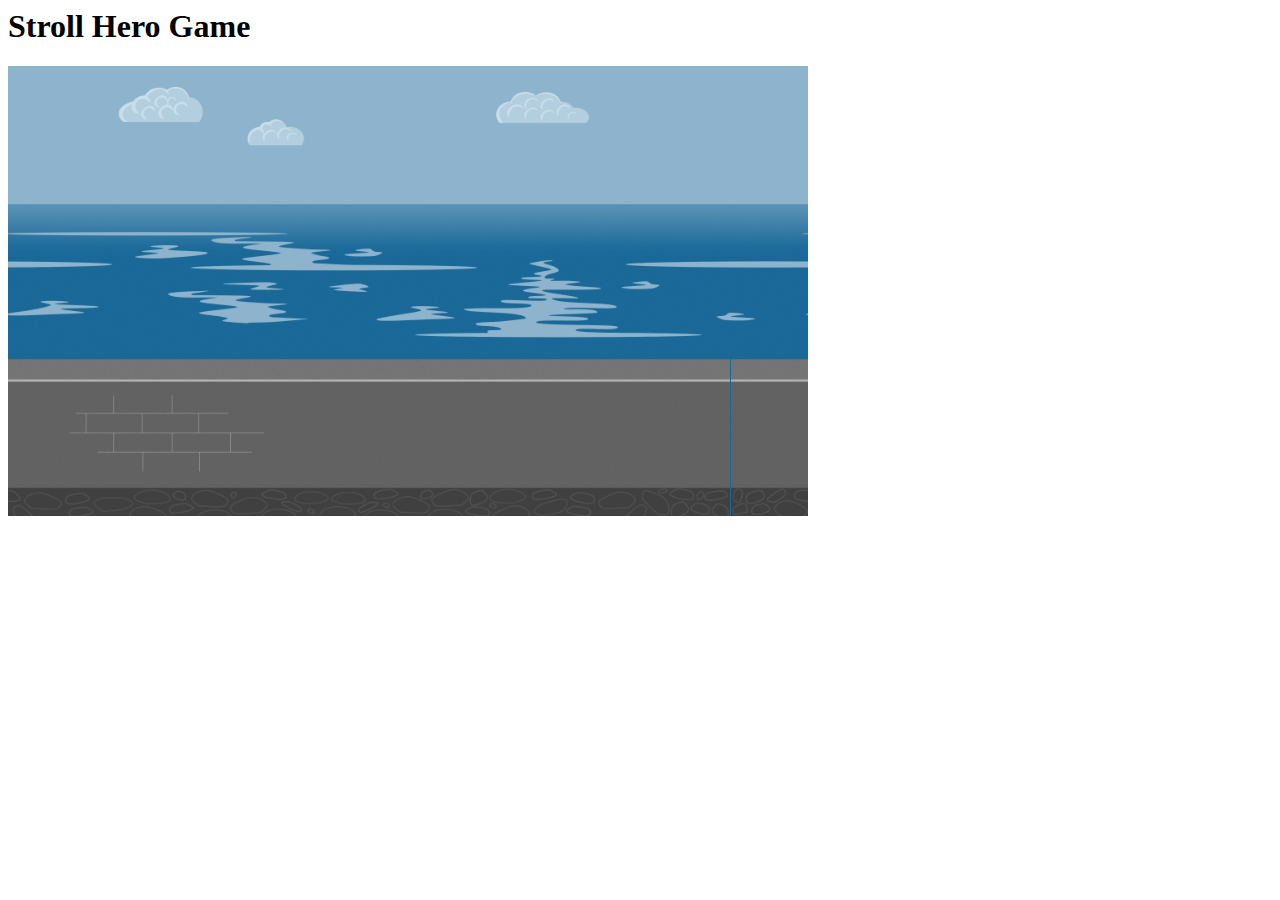
==== paralax.html @ f3b3fda1 "Basic Working model" ====
<html>

<head>
    <title>Parallax scrolling</title>
</head>

<body>
    <h1>Stroll Hero Game</h1>
    <canvas id="render-canvas" width="800" height="450"></canvas>
    <script src="para.js"></script>
</body>

</html>
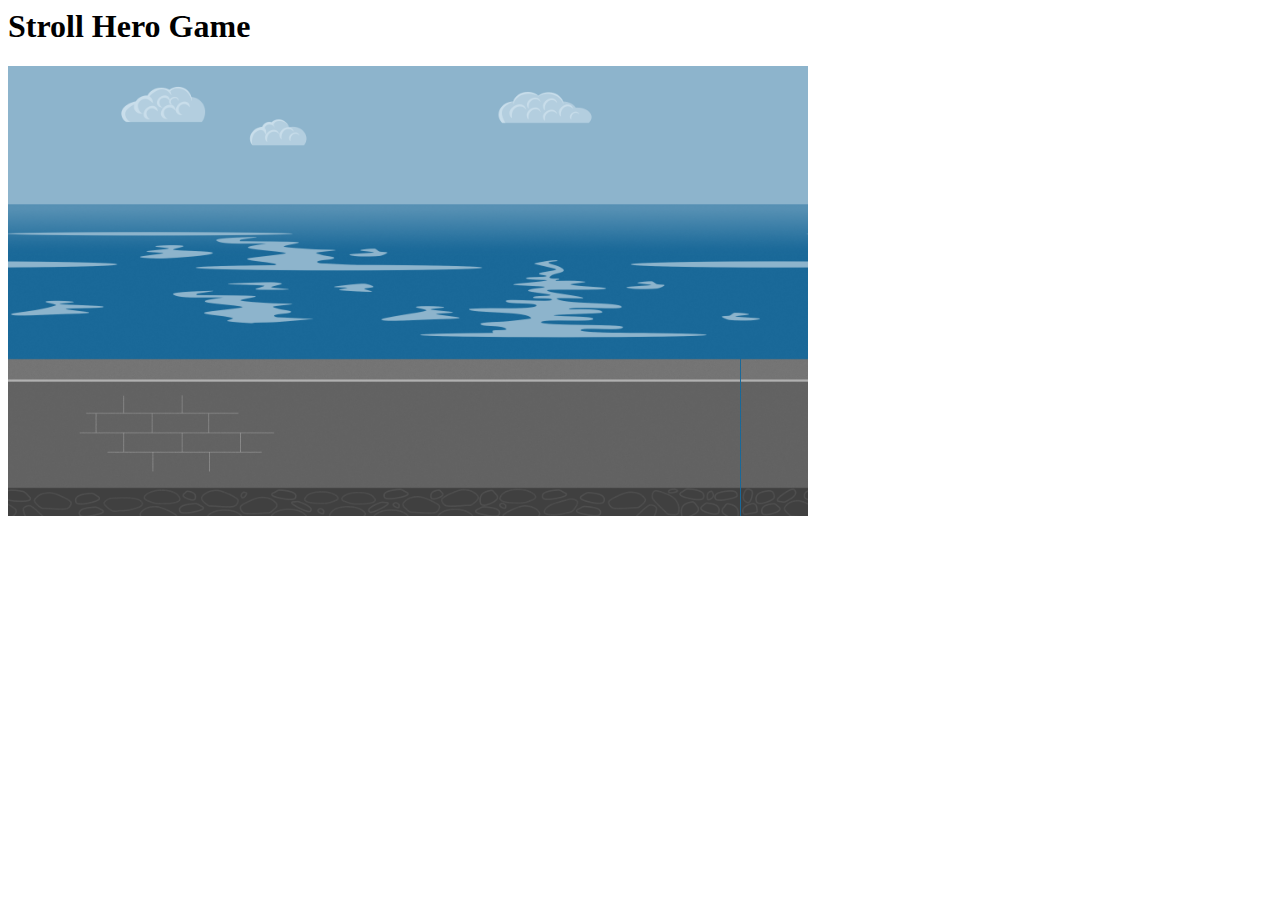
==== commit bb813969: "overlay attempt failed; will try again later" ====
--- a/paralax.html
+++ b/paralax.html
@@ -8,6 +8,44 @@
     <h1>Stroll Hero Game</h1>
     <canvas id="render-canvas" width="800" height="450"></canvas>
     <script src="para.js"></script>
+
+
+
+    <!-- <div class="overlay hidden">
+        <h1>Overlay</h1>
+        <a href="" class="close">Close</a>
+    </div>
+
+    <div id="content">
+        <a href="" class="open-overlay">Open Overlay</a>
+
+        <form>
+            <input type="text">
+        </form>
+    </div>
+
+    <script>
+        const content = document.getElementById('content')
+        const overlay = document.querySelector('.overlay')
+        const a = document.querySelector('.open-overlay')
+        const close = document.querySelector('.overlay .close')
+
+        // Open a popup and freeze the browser content
+        a.addEventListener('click', e => {
+            e.preventDefault()
+            content.classList.add('freeze')
+            overlay.classList.remove('hidden')
+        })
+
+        // Close the popup window and unfreeze the browser content
+        close.addEventListener('click', e => {
+            e.preventDefault()
+            content.classList.remove('freeze')
+            overlay.classList.add('hidden')
+        })
+    </script> -->
+
+
 </body>
 
 </html>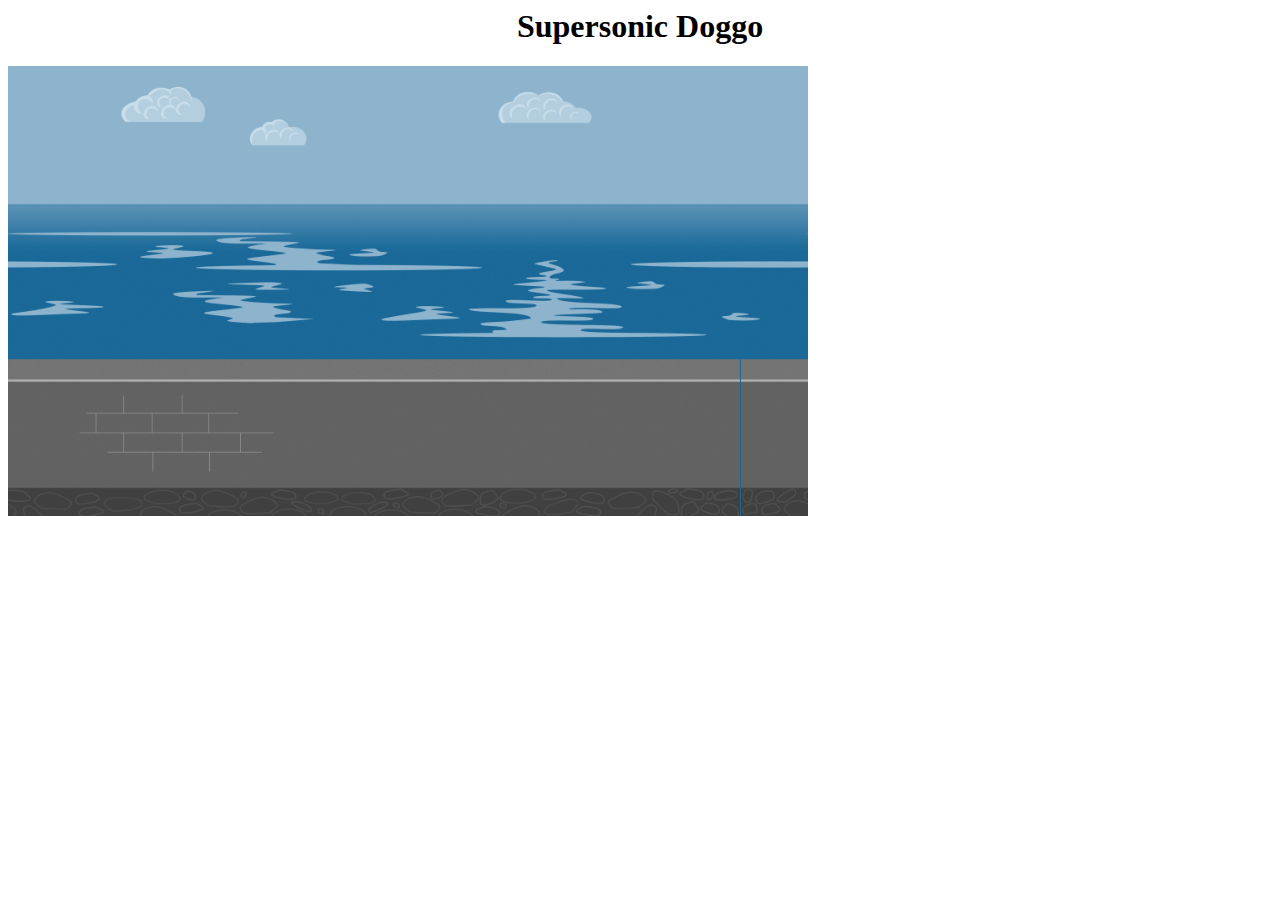
==== commit ae939cb8: "-game name change -scaling difficulty" ====
--- a/paralax.html
+++ b/paralax.html
@@ -5,7 +5,7 @@
 </head>
 
 <body>
-    <h1>Stroll Hero Game</h1>
+    <h1 style="text-align: center;">Supersonic Doggo</h1>
     <canvas id="render-canvas" width="800" height="450"></canvas>
     <script src="para.js"></script>
 
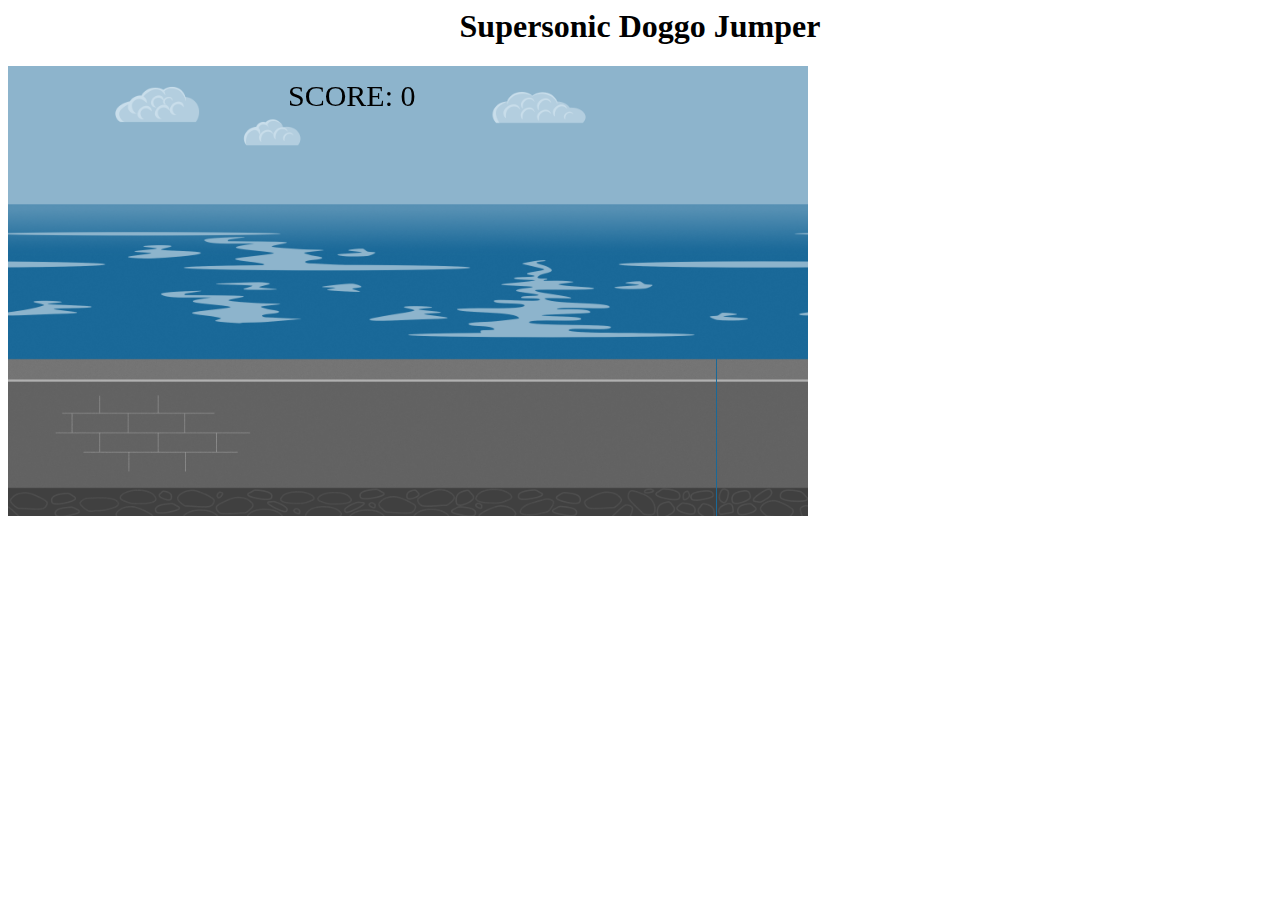
==== commit 586c85ef: "name change" ====
--- a/paralax.html
+++ b/paralax.html
@@ -5,7 +5,7 @@
 </head>
 
 <body>
-    <h1 style="text-align: center;">Supersonic Doggo</h1>
+    <h1 style="text-align: center;">Supersonic Doggo Jumper</h1>
     <canvas id="render-canvas" width="800" height="450"></canvas>
     <script src="para.js"></script>
 
